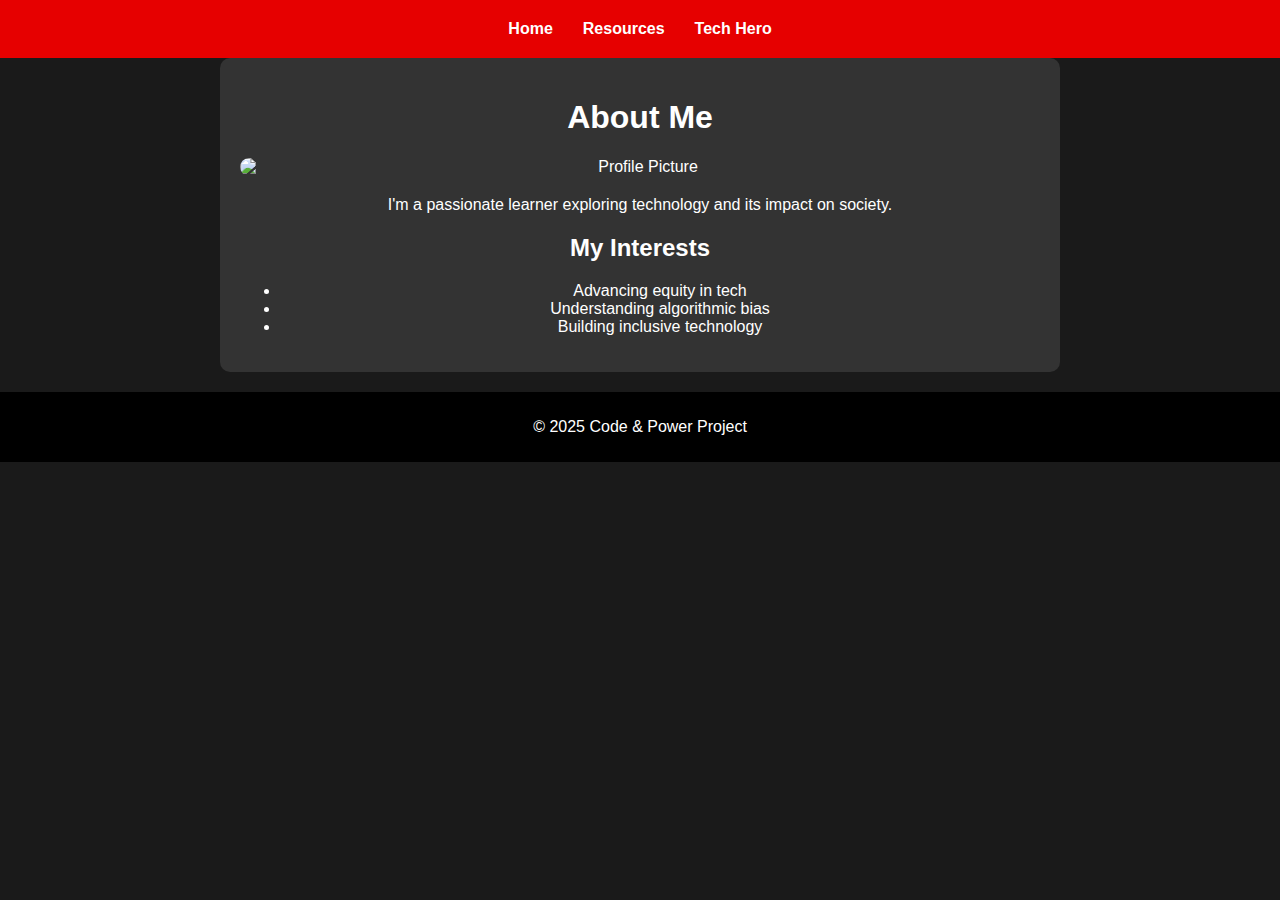
==== index.html @ cbf7586d "Update index.html" ====
<!DOCTYPE html>
<html lang="en">
<head>
    <meta charset="UTF-8">
    <meta name="viewport" content="width=device-width, initial-scale=1.0">
    <title>About Me</title>
    <link rel="stylesheet" href="./stylepage.css">
</head>
<body>
    <header>
        <nav>
            <ul>
                <li><a href="index.html">Home</a></li>
                <li><a href="resources.html">Resources</a></li>
                <li><a href="techhero.html">Tech Hero</a></li>
            </ul>
        </nav>
    </header>

    <main>
        <section class="about">
            <h1>About Me</h1>
            <img src="images/profile.jpg" alt="Profile Picture">
            <p>I'm a passionate learner exploring technology and its impact on society.</p>
            <h2>My Interests</h2>
            <ul>
                <li>Advancing equity in tech</li>
                <li>Understanding algorithmic bias</li>
                <li>Building inclusive technology</li>
            </ul>
        </section>
    </main>

    <footer>
        <p>&copy; 2025 Code & Power Project</p>
    </footer>
</body>
</html>
---- stylepage.css ----
/* Global Styles */
body {
    font-family: Arial, sans-serif;
    margin: 0;
    padding: 0;
    background-color: #1a1a1a; /* Dark background for contrast */
    color: #ffffff; /* White text for readability */
    text-align: center;
}

/* Header */
header {
    background: #e60000;
    color: white;
    padding: 20px;
    text-align: center;
}

/* Navigation */
nav ul {
    list-style: none;
    padding: 0;
    margin: 0;
    display: flex;
    justify-content: center;
}

nav ul li {
    display: inline;
    margin: 0 15px;
}

nav ul li a {
    color: white;
    text-decoration: none;
    font-weight: bold;
}

/* Main Content */
main {
    max-width: 800px;
    margin: auto;
    padding: 20px;
    background: #333333; /* Dark grey container */
    border-radius: 10px;
}

/* Images */
img {
    max-width: 100%;
    height: auto;
    display: block;
    margin: 20px auto;
    border-radius: 10px;
}

/* Footer */
footer {
    background: black;
    color: white;
    text-align: center;
    padding: 10px;
    margin-top: 20px;
}

/* Button Styles */
button, a.button {
    background: #e60000;
    color: white;
    padding: 10px 20px;
    border: none;
    border-radius: 5px;
    cursor: pointer;
    text-decoration: none;
    display: inline-block;
    margin-top: 15px;
}

button:hover, a.button:hover {
    background: #ff3333;
}
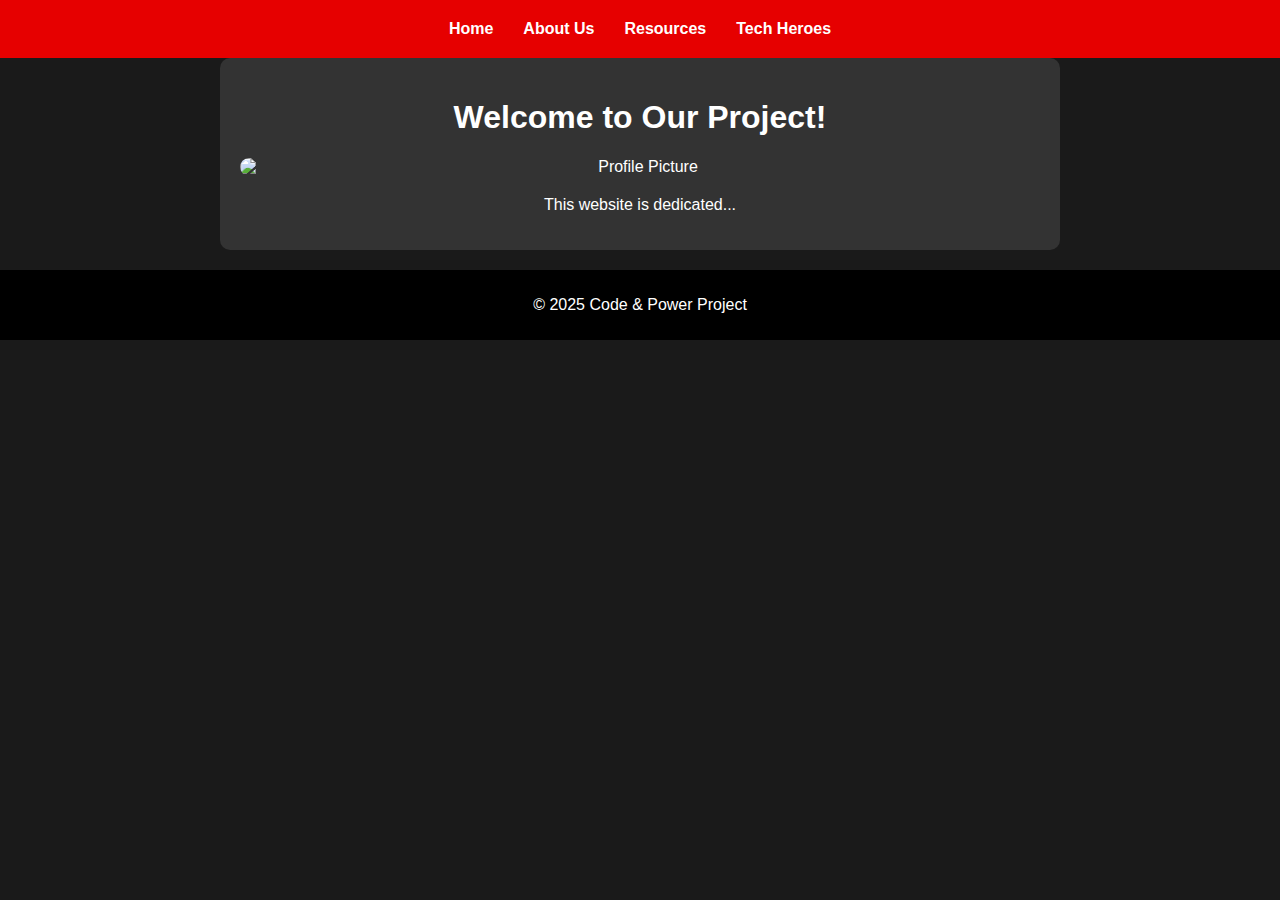
==== commit 05e797c3: "Add files via upload" ====
--- a/index.html
+++ b/index.html
@@ -3,7 +3,7 @@
 <head>
     <meta charset="UTF-8">
     <meta name="viewport" content="width=device-width, initial-scale=1.0">
-    <title>About Me</title>
+    <title>Home</title>
     <link rel="stylesheet" href="./stylepage.css">
 </head>
 <body>
@@ -11,23 +11,19 @@
         <nav>
             <ul>
                 <li><a href="index.html">Home</a></li>
+                <li><a href="about.html">About Us</a></li>
                 <li><a href="resources.html">Resources</a></li>
-                <li><a href="techhero.html">Tech Hero</a></li>
+                <li><a href="techhero.html">Tech Heroes</a></li>
             </ul>
         </nav>
     </header>
 
     <main>
         <section class="about">
-            <h1>About Me</h1>
+            <h1>Welcome to Our Project!</h1>
             <img src="images/profile.jpg" alt="Profile Picture">
-            <p>I'm a passionate learner exploring technology and its impact on society.</p>
-            <h2>My Interests</h2>
-            <ul>
-                <li>Advancing equity in tech</li>
-                <li>Understanding algorithmic bias</li>
-                <li>Building inclusive technology</li>
-            </ul>
+            <p>This website is dedicated...</p>
+          
         </section>
     </main>
 
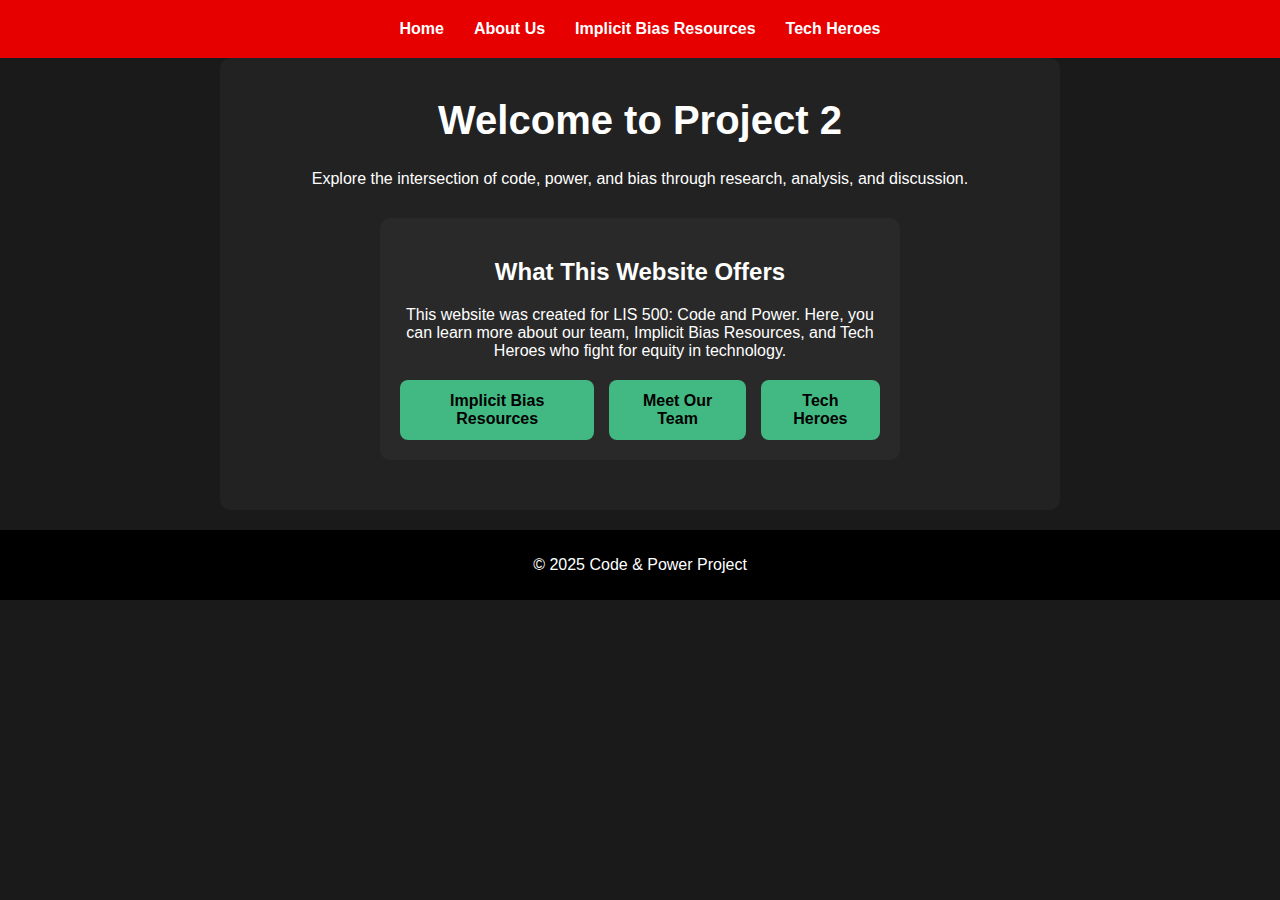
==== commit 629686bf: "Update index.html" ====
--- a/index.html
+++ b/index.html
@@ -3,8 +3,8 @@
 <head>
     <meta charset="UTF-8">
     <meta name="viewport" content="width=device-width, initial-scale=1.0">
-    <title>Home</title>
-    <link rel="stylesheet" href="./stylepage.css">
+    <title>Welcome to Project 2</title>
+    <link rel="stylesheet" href="stylepage.css">
 </head>
 <body>
     <header>
@@ -12,18 +12,26 @@
             <ul>
                 <li><a href="index.html">Home</a></li>
                 <li><a href="about.html">About Us</a></li>
-                <li><a href="resources.html">Resources</a></li>
+                <li><a href="resources.html">Implicit Bias Resources</a></li>
                 <li><a href="techhero.html">Tech Heroes</a></li>
             </ul>
         </nav>
     </header>
 
-    <main>
-        <section class="about">
-            <h1>Welcome to Our Project!</h1>
-            <img src="images/profile.jpg" alt="Profile Picture">
-            <p>This website is dedicated...</p>
-          
+    <main class="home-container">
+        <h1>Welcome to Project 2</h1>
+        <p>Explore the intersection of code, power, and bias through research, analysis, and discussion.</p>
+
+        <section class="intro-box">
+            <h2>What This Website Offers</h2>
+            <p>This website was created for LIS 500: Code and Power. Here, you can learn more about our team, 
+               Implicit Bias Resources, and Tech Heroes who fight for equity in technology.</p>
+
+            <div class="button-container">
+                <a href="resources.html" class="info-button">Implicit Bias Resources</a>
+                <a href="about.html" class="info-button">Meet Our Team</a>
+                <a href="techhero.html" class="info-button">Tech Heroes</a>
+            </div>
         </section>
     </main>
 
--- a/stylepage.css
+++ b/stylepage.css
@@ -41,13 +41,50 @@
     max-width: 800px;
     margin: auto;
     padding: 20px;
-    background: #333333; /* Dark grey container */
+    background: #222222; /* Matching darker background */
     border-radius: 10px;
+}
+
+/* Home Page Specific Styling */
+.home-container h1 {
+    margin-top: 20px;
+    font-size: 2.5em;
+}
+
+/* Adjusted Middle Box Color */
+.intro-box {
+    background-color: #292929; /* Darker grey to match the theme */
+    padding: 20px;
+    margin: 30px auto;
+    border-radius: 10px;
+    width: 60%;
+    max-width: 800px;
+}
+
+/* Button Section */
+.button-container {
+    display: flex;
+    justify-content: center;
+    gap: 15px;
+    margin-top: 20px;
+}
+
+.info-button {
+    background-color: #42b983;
+    color: black;
+    padding: 12px 18px;
+    border-radius: 8px;
+    text-decoration: none;
+    font-weight: bold;
+}
+
+.info-button:hover {
+    background-color: #36a572;
 }
 
 /* Images */
 img {
-    max-width: 100%;
+    max-width: 20%;
     height: auto;
     display: block;
     margin: 20px auto;
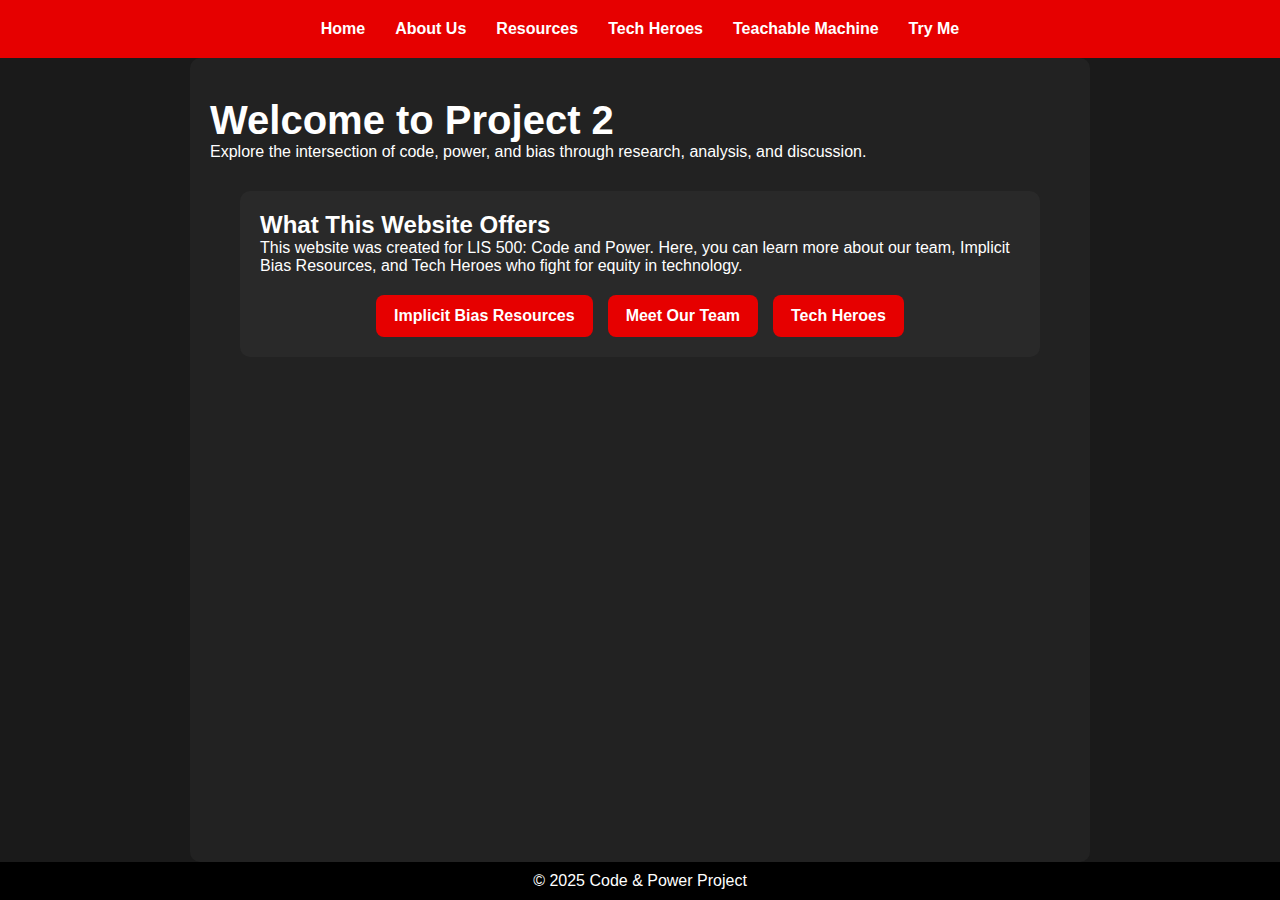
==== commit e516180e: "Update index.html" ====
--- a/index.html
+++ b/index.html
@@ -9,13 +9,15 @@
 <body>
     <header>
         <nav>
-            <ul>
-                <li><a href="index.html">Home</a></li>
-                <li><a href="about.html">About Us</a></li>
-                <li><a href="resources.html">Implicit Bias Resources</a></li>
-                <li><a href="techhero.html">Tech Heroes</a></li>
-            </ul>
-        </nav>
+    <ul>
+        <li><a href="index.html">Home</a></li>
+        <li><a href="about.html">About Us</a></li>
+        <li><a href="resources.html">Resources</a></li>
+        <li><a href="techhero.html">Tech Heroes</a></li>
+        <li><a href="teachablemachine.html">Teachable Machine</a></li>
+        <li><a href="tryme.html">Try Me</a></li>
+    </ul>
+</nav>
     </header>
 
     <main class="home-container">
--- a/stylepage.css
+++ b/stylepage.css
@@ -1,32 +1,36 @@
-/* Global Styles */
-body {
-    font-family: Arial, sans-serif;
+/* Reset & Base */
+* {
     margin: 0;
     padding: 0;
-    background-color: #1a1a1a; /* Dark background for contrast */
-    color: #ffffff; /* White text for readability */
+    box-sizing: border-box;
+}
+
+html, body {
+    height: 100%;
+    font-family: Arial, sans-serif;
+    background-color: #1a1a1a;
+    color: #ffffff;
+    display: flex;
+    flex-direction: column;
+}
+
+/* Navigation Header */
+header {
+    background: #e60000;
+    padding: 20px 0;
     text-align: center;
 }
 
-/* Header */
-header {
-    background: #e60000;
-    color: white;
-    padding: 20px;
-    text-align: center;
-}
-
-/* Navigation */
 nav ul {
+    display: flex;
+    justify-content: center;
+    flex-wrap: wrap;
     list-style: none;
     padding: 0;
     margin: 0;
-    display: flex;
-    justify-content: center;
 }
 
 nav ul li {
-    display: inline;
     margin: 0 15px;
 }
 
@@ -36,58 +40,14 @@
     font-weight: bold;
 }
 
-/* Main Content */
+/* Main Container */
 main {
-    max-width: 800px;
+    flex: 1;
+    max-width: 900px;
     margin: auto;
+    width: 90%;
     padding: 20px;
-    background: #222222; /* Matching darker background */
-    border-radius: 10px;
-}
-
-/* Home Page Specific Styling */
-.home-container h1 {
-    margin-top: 20px;
-    font-size: 2.5em;
-}
-
-/* Adjusted Middle Box Color */
-.intro-box {
-    background-color: #292929; /* Darker grey to match the theme */
-    padding: 20px;
-    margin: 30px auto;
-    border-radius: 10px;
-    width: 60%;
-    max-width: 800px;
-}
-
-/* Button Section */
-.button-container {
-    display: flex;
-    justify-content: center;
-    gap: 15px;
-    margin-top: 20px;
-}
-
-.info-button {
-    background-color: #42b983;
-    color: black;
-    padding: 12px 18px;
-    border-radius: 8px;
-    text-decoration: none;
-    font-weight: bold;
-}
-
-.info-button:hover {
-    background-color: #36a572;
-}
-
-/* Images */
-img {
-    max-width: 20%;
-    height: auto;
-    display: block;
-    margin: 20px auto;
+    background-color: #222222;
     border-radius: 10px;
 }
 
@@ -97,22 +57,114 @@
     color: white;
     text-align: center;
     padding: 10px;
+    margin-top: auto;
+}
+
+/* Homepage */
+.home-container h1 {
+    margin-top: 20px;
+    font-size: 2.5em;
+}
+
+.intro-box {
+    background-color: #292929;
+    padding: 20px;
+    margin: 30px auto;
+    border-radius: 10px;
+    max-width: 800px;
+}
+
+/* Button Styles */
+.button-container {
+    display: flex;
+    justify-content: center;
+    flex-wrap: wrap;
+    gap: 15px;
     margin-top: 20px;
 }
 
-/* Button Styles */
-button, a.button {
-    background: #e60000;
+.info-button {
+    background-color: #e60000;
     color: white;
-    padding: 10px 20px;
+    padding: 12px 18px;
+    border-radius: 8px;
+    text-decoration: none;
+    font-weight: bold;
     border: none;
-    border-radius: 5px;
-    cursor: pointer;
-    text-decoration: none;
-    display: inline-block;
-    margin-top: 15px;
+    transition: background-color 0.3s ease;
 }
 
-button:hover, a.button:hover {
-    background: #ff3333;
+.info-button:hover {
+    background-color: #ff3333;
 }
+
+/* Image Styles */
+img {
+    max-width: 100%;
+    height: auto;
+    display: block;
+    margin: 20px auto;
+    border-radius: 10px;
+}
+
+/* Resources & Tech Heroes Shared Style */
+.resources, .tech-hero {
+    text-align: left;
+}
+
+.resources h1, .tech-hero h1 {
+    text-align: center;
+    color: #ffcc00;
+    margin-bottom: 15px;
+}
+
+.resources h2, .tech-hero h2 {
+    color: #ffcc00;
+    margin-top: 25px;
+}
+
+/* Section Box Reusable */
+.resource-box {
+    background-color: #292929;
+    padding: 20px;
+    border-radius: 8px;
+    margin-bottom: 20px;
+}
+
+/* Links */
+.resources a, .tech-hero a {
+    color: #ffcc00;
+    text-decoration: none;
+    font-weight: bold;
+    font-size: 1.05em;
+    display: inline-block;
+    margin-top: 10px;
+}
+
+.resources a:hover, .tech-hero a:hover {
+    color: #ff9900;
+    text-decoration: underline;
+}
+
+/* List Items */
+.resources ul, .tech-hero ul {
+    list-style-type: none;
+    padding-left: 0;
+}
+
+.resources ul li {
+    margin: 10px 0;
+}
+
+/* Responsive Design */
+@media screen and (max-width: 768px) {
+    nav ul {
+        flex-direction: column;
+        gap: 10px;
+    }
+
+    .info-button {
+        width: 80%;
+        text-align: center;
+    }
+}
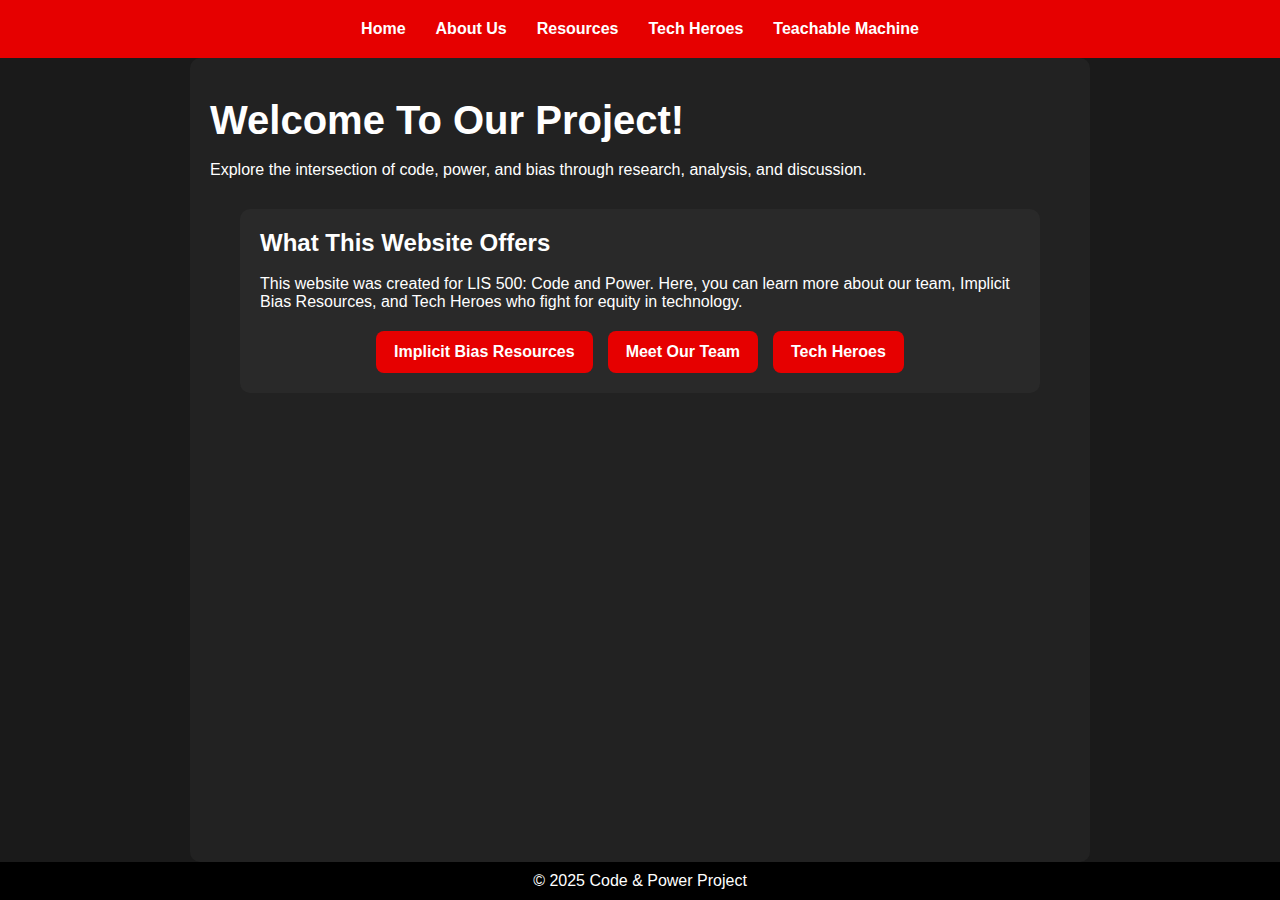
==== commit 9fae6fb8: "fixed formatting" ====
--- a/index.html
+++ b/index.html
@@ -1,33 +1,36 @@
 <!DOCTYPE html>
 <html lang="en">
+
 <head>
     <meta charset="UTF-8">
     <meta name="viewport" content="width=device-width, initial-scale=1.0">
     <title>Welcome to Project 2</title>
     <link rel="stylesheet" href="stylepage.css">
 </head>
+
 <body>
     <header>
         <nav>
-    <ul>
-        <li><a href="index.html">Home</a></li>
-        <li><a href="about.html">About Us</a></li>
-        <li><a href="resources.html">Resources</a></li>
-        <li><a href="techhero.html">Tech Heroes</a></li>
-        <li><a href="teachablemachine.html">Teachable Machine</a></li>
-        <li><a href="tryme.html">Try Me</a></li>
-    </ul>
-</nav>
+            <ul>
+                <li><a href="index.html">Home</a></li>
+                <li><a href="about.html">About Us</a></li>
+                <li><a href="resources.html">Resources</a></li>
+                <li><a href="techhero.html">Tech Heroes</a></li>
+                <li><a href="teachablemachine.html">Teachable Machine</a></li>
+            </ul>
+        </nav>
     </header>
 
     <main class="home-container">
-        <h1>Welcome to Project 2</h1>
+        <h1>Welcome To Our Project!</h1>
+        <br>
         <p>Explore the intersection of code, power, and bias through research, analysis, and discussion.</p>
 
         <section class="intro-box">
             <h2>What This Website Offers</h2>
-            <p>This website was created for LIS 500: Code and Power. Here, you can learn more about our team, 
-               Implicit Bias Resources, and Tech Heroes who fight for equity in technology.</p>
+            <br>
+            <p>This website was created for LIS 500: Code and Power. Here, you can learn more about our team,
+                Implicit Bias Resources, and Tech Heroes who fight for equity in technology.</p>
 
             <div class="button-container">
                 <a href="resources.html" class="info-button">Implicit Bias Resources</a>
@@ -41,4 +44,5 @@
         <p>&copy; 2025 Code & Power Project</p>
     </footer>
 </body>
-</html>
+
+</html>--- a/stylepage.css
+++ b/stylepage.css
@@ -168,3 +168,14 @@
         text-align: center;
     }
 }
+
+/* Canvas Container for Live Model */
+#canvas-container {
+    display: flex;
+    justify-content: center;
+    margin-top: 20px;
+}
+
+#TM-page h2 {
+    margin-top: 10px; 
+  }
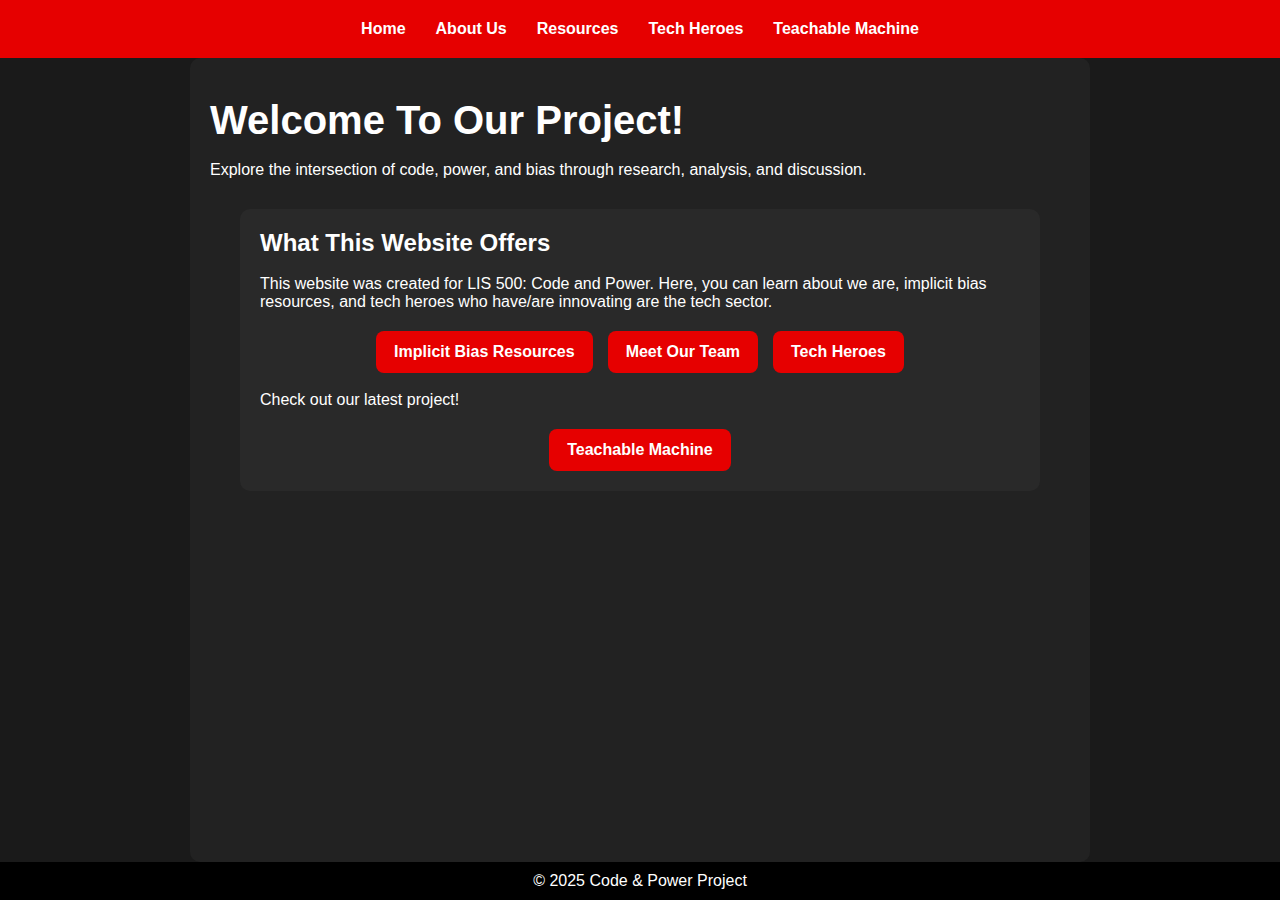
==== commit c49402ff: "added new button to homepage" ====
--- a/index.html
+++ b/index.html
@@ -29,13 +29,18 @@
         <section class="intro-box">
             <h2>What This Website Offers</h2>
             <br>
-            <p>This website was created for LIS 500: Code and Power. Here, you can learn more about our team,
-                Implicit Bias Resources, and Tech Heroes who fight for equity in technology.</p>
+            <p>This website was created for LIS 500: Code and Power. Here, you can learn about we are,
+                implicit bias resources, and tech heroes who have/are innovating are the tech sector.</p>
 
             <div class="button-container">
                 <a href="resources.html" class="info-button">Implicit Bias Resources</a>
                 <a href="about.html" class="info-button">Meet Our Team</a>
                 <a href="techhero.html" class="info-button">Tech Heroes</a>
+            </div>
+            <br>
+            <p>Check out our latest project!</p>
+            <div class="button-container">
+                <a href="teachablemachine.html" class="info-button">Teachable Machine</a>
             </div>
         </section>
     </main>
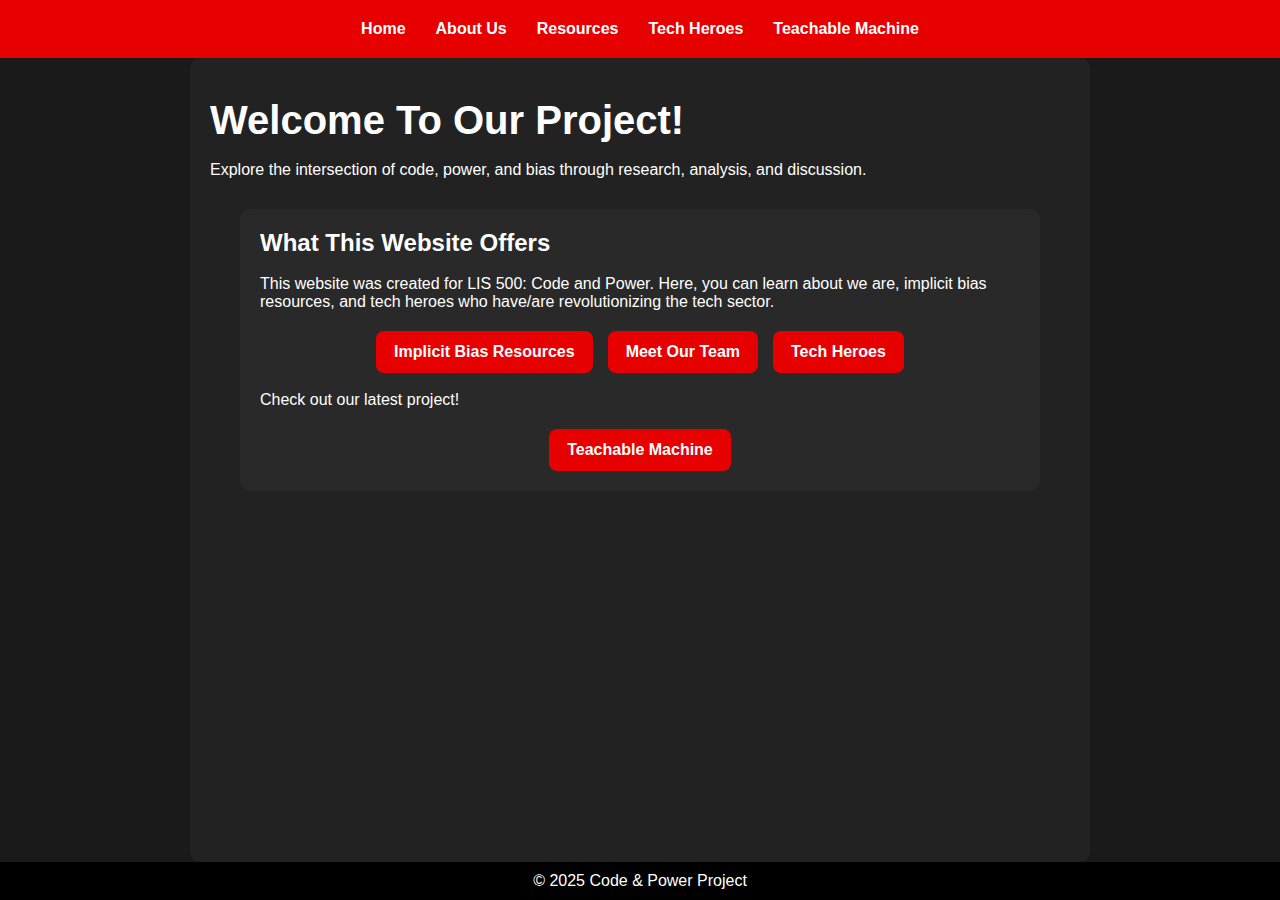
==== commit 62ba5ebf: "typo" ====
--- a/index.html
+++ b/index.html
@@ -30,7 +30,7 @@
             <h2>What This Website Offers</h2>
             <br>
             <p>This website was created for LIS 500: Code and Power. Here, you can learn about we are,
-                implicit bias resources, and tech heroes who have/are innovating are the tech sector.</p>
+                implicit bias resources, and tech heroes who have/are revolutionizing the tech sector.</p>
 
             <div class="button-container">
                 <a href="resources.html" class="info-button">Implicit Bias Resources</a>
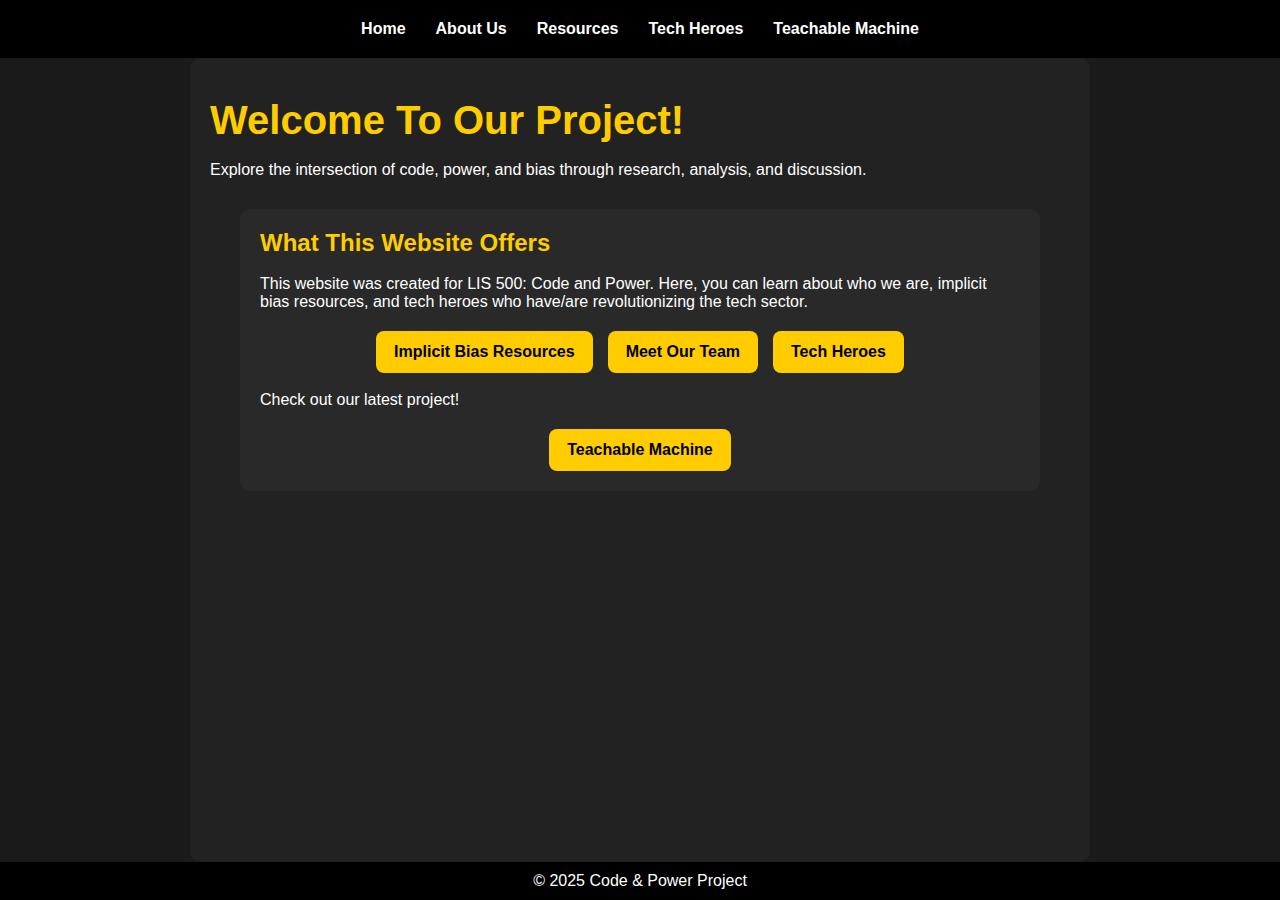
==== commit d5784a01: "typo" ====
--- a/index.html
+++ b/index.html
@@ -29,7 +29,7 @@
         <section class="intro-box">
             <h2>What This Website Offers</h2>
             <br>
-            <p>This website was created for LIS 500: Code and Power. Here, you can learn about we are,
+            <p>This website was created for LIS 500: Code and Power. Here, you can learn about who we are,
                 implicit bias resources, and tech heroes who have/are revolutionizing the tech sector.</p>
 
             <div class="button-container">
--- a/stylepage.css
+++ b/stylepage.css
@@ -1,3 +1,9 @@
+/* Global Header Colors */
+h1, h2 {
+    color: #ffcc00;
+}
+
+
 /* Reset & Base */
 * {
     margin: 0;
@@ -14,9 +20,10 @@
     flex-direction: column;
 }
 
+
 /* Navigation Header */
 header {
-    background: #e60000;
+    background: black;
     padding: 20px 0;
     text-align: center;
 }
@@ -39,6 +46,7 @@
     text-decoration: none;
     font-weight: bold;
 }
+
 
 /* Main Container */
 main {
@@ -51,6 +59,7 @@
     border-radius: 10px;
 }
 
+
 /* Footer */
 footer {
     background: black;
@@ -60,6 +69,7 @@
     margin-top: auto;
 }
 
+
 /* Homepage */
 .home-container h1 {
     margin-top: 20px;
@@ -74,6 +84,7 @@
     max-width: 800px;
 }
 
+
 /* Button Styles */
 .button-container {
     display: flex;
@@ -84,8 +95,8 @@
 }
 
 .info-button {
-    background-color: #e60000;
-    color: white;
+    background-color: #ffcc00;
+    color: black;
     padding: 12px 18px;
     border-radius: 8px;
     text-decoration: none;
@@ -95,8 +106,9 @@
 }
 
 .info-button:hover {
-    background-color: #ff3333;
-}
+    background-color: #ff8c00;
+}
+
 
 /* Image Styles */
 img {
@@ -107,21 +119,24 @@
     border-radius: 10px;
 }
 
+
 /* Resources & Tech Heroes Shared Style */
-.resources, .tech-hero {
+.resources,
+.tech-hero {
     text-align: left;
 }
 
-.resources h1, .tech-hero h1 {
+.resources h1,
+.tech-hero h1 {
     text-align: center;
-    color: #ffcc00;
     margin-bottom: 15px;
 }
 
-.resources h2, .tech-hero h2 {
-    color: #ffcc00;
+.resources h2,
+.tech-hero h2 {
     margin-top: 25px;
 }
+
 
 /* Section Box Reusable */
 .resource-box {
@@ -131,9 +146,11 @@
     margin-bottom: 20px;
 }
 
+
 /* Links */
-.resources a, .tech-hero a {
-    color: #ffcc00;
+.resources a,
+.tech-hero a {
+    color: #bf7002;
     text-decoration: none;
     font-weight: bold;
     font-size: 1.05em;
@@ -141,13 +158,16 @@
     margin-top: 10px;
 }
 
-.resources a:hover, .tech-hero a:hover {
-    color: #ff9900;
+.resources a:hover,
+.tech-hero a:hover {
+    color: #ff8c00;
     text-decoration: underline;
 }
 
+
 /* List Items */
-.resources ul, .tech-hero ul {
+.resources ul,
+.tech-hero ul {
     list-style-type: none;
     padding-left: 0;
 }
@@ -155,6 +175,7 @@
 .resources ul li {
     margin: 10px 0;
 }
+
 
 /* Responsive Design */
 @media screen and (max-width: 768px) {
@@ -169,6 +190,7 @@
     }
 }
 
+
 /* Canvas Container for Live Model */
 #canvas-container {
     display: flex;
@@ -178,4 +200,4 @@
 
 #TM-page h2 {
     margin-top: 10px; 
-  }
+}
